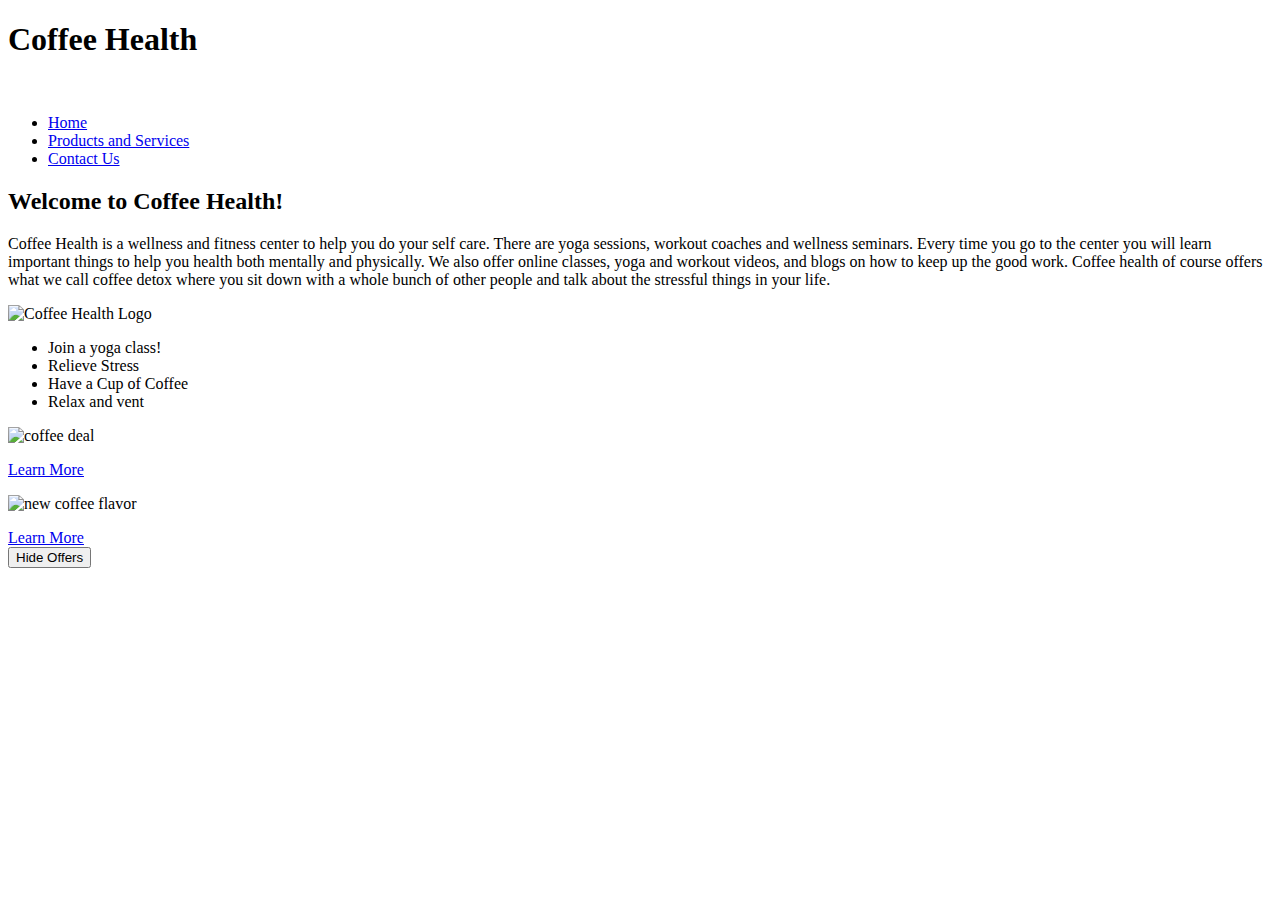
==== home.html @ ab0190f9 "created home.html" ====
<!DOCTYPE html>
<html lang="en">
  <head>
    <title>Coffee Health</title>
    
    
<meta charset="utf-8">
    <meta http-equiv="compatible" content="IE=edge"/>
    <meta name="viewport" content="width=device-width, initial-scale=1" />
<link rel="stylesheet" href="/homestyle.css"/>
  </head>
  
  <h1>
    Coffee Health
  </h1>
  <br>
  <body>
<div class="navigation-bar">
<ul>
  <li><a class="active" href="home.html">Home</a></li>
  <li><a href="news.html">Products and Services</a></li>
  <li><a href="contact.html">Contact Us </a></li>
</ul>
    </div>
  </body>
<body>
    <div class="column-layout">
      <div class="main-column">
        <h2>
          Welcome to Coffee Health!
        </h2>
        <p>
          Coffee Health is a wellness and fitness center to help 
          you do your self care. 
          There are yoga sessions, workout coaches 
          and wellness seminars. 
          Every time you go to the center you 
          will learn important things 
          to help you health both mentally and physically.
          We also offer online classes, yoga and workout videos,
          and blogs on how to keep up the good work. 
          Coffee health of course offers what we 
          call coffee detox where you sit 
          down with a whole bunch of other
          people and talk about the stressful things in your life.
        </p>
      </div>
      <div class="sidebar-one">
    <img src="https://cdn.glitch.global/08bb1897-03ab-4659-a9ff-f0e92f24c316/logo%20(1).png?v=1669055944001" alt="Coffee Health Logo">
        <ul>
          <li>Join a yoga class!</li>
          <li>Relieve Stress</li>
          <li> Have a Cup of Coffee</li>
          <li> Relax and vent</li>
        </ul>
      </div>
    </div>
  
  <div id="specialoffers" class="call-outs-container">
    <div class= "call-out">
        <p>
          <img src="https://cdn.glitch.global/08bb1897-03ab-4659-a9ff-f0e92f24c316/Screenshot%202022-11-23%209.12.18%20PM.png?v=1669259549672"
               alt="coffee deal">
        </p>
       <a href="/learnmore.html" class="btn">Learn More</a>
    </div>
    <div id="specialoffers2" class= "call-out">
    <p>
      <img src= "https://cdn.glitch.global/08bb1897-03ab-4659-a9ff-f0e92f24c316/Screenshot%202022-11-26%208.43.38%20PM.png?v=1669517037245" 
           alt= "new coffee flavor">
    </p>
    <a href="/learnmore.html" class="btn">Learn More</a>
  </div>
  </div>
  <div>
    <button id="hidebutton" onclick="hideAds()">
      Hide Offers </button>
  </div> 
  <script>
function hideAds() {
  var x = document.getElementById("specialoffers");
  var y = document.getElementById("hidebutton");
  var z = document.getElementById("specialoffers2");
    x.style.display = "none";
    z.style.display = "none";
    y.style.display = "none";
}
</script>
  </body>
  
  
</html>
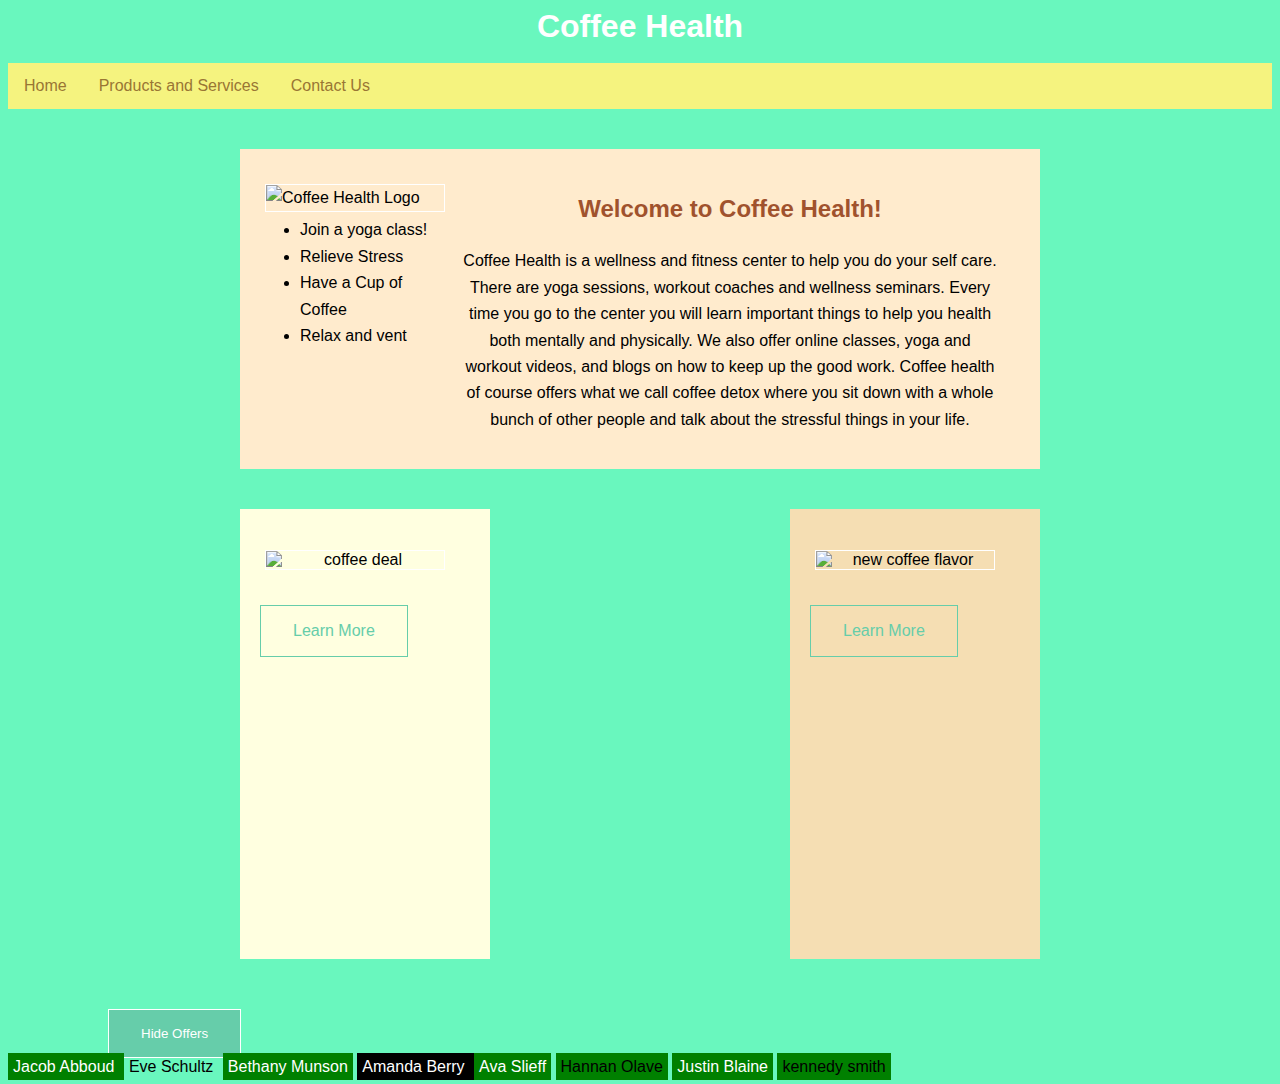
==== commit eccaa932: "Update home.html" ====
--- a/home.html
+++ b/home.html
@@ -86,6 +86,14 @@
     y.style.display = "none";
 }
 </script>
+  <span style="background-color:green; color:white; padding:5px;"> Jacob Abboud </span>
+    <span style="background-color:purple color:white; padding:5px;">Eve Schultz</span>
+    <span style="background-color:green; color:white; padding:5px;">Bethany Munson</span>
+    <span style="background-color:black; color:white; padding:5px"> Amanda Berry </span>
+      <span style="background-color:green; color:white; padding:5px"> Ava Slieff</span>
+    <span style="background-color:green; padding:5px;">Hannan Olave</span>
+    <span style="background-color:green; color:white; padding:5px"> Justin Blaine</span>
+            <span style="background-color:green; padding:5px;">kennedy smith</span>
   </body>
   
   
--- a/homestyle.css
+++ b/homestyle.css
@@ -0,0 +1,183 @@
+* {
+  box-sizing: border-box;
+}
+body {
+  background-color: #69F7BE;
+  font-family: Verdana, sans-serif;
+}
+
+h1 {
+  text-align: center;
+  color: white;
+  margin: auto;
+}
+
+p {
+  text-align: center;
+}
+
+img {
+   margin: 5px;
+  border: 1px solid white;
+  float: left;
+  width: 180px;
+  align: center;
+}
+
+img:hover {
+  border: 1px solid black;
+}
+
+.navigation-bar ul{
+  list-style-type: none;
+  margin: 0;
+  padding: 0;
+  overflow: hidden;
+  background-color: #f5f37f;
+}
+
+li {
+  float: left;
+}
+
+ li a {
+  display: block;
+  color: #997634;
+  text-align: center;
+  padding: 14px 16px;
+  text-decoration: none;
+  transition-property: background-color border-radius;
+  transition-duration: 1s, 3s;
+}
+
+li a:hover {
+  background-color: #fad59b;
+  color: white;
+  border-radius: 50%;
+ 
+  
+}
+
+h2 {
+  text-align: center;
+  color: sienna;
+}
+
+h3 {
+  text-align: center;
+}
+  
+.column-layout {
+  background-color: blanchedalmond;
+  max-width: 800px;
+  margin: 40px auto 0 auto;
+  padding: 20px 40px;
+  line-height: 1.65;
+  display: flex;
+}
+
+.main-column {
+  order: 2;
+  flex:3;
+  text-align: justify;
+  
+}
+
+.sidebar-one {
+  order: 1;
+  flex: 1;
+  margin: 10px 10px 10px -20px;
+  text-align: left;
+}
+
+
+.call-outs-container {
+   max-width: 800px;
+  margin: 40px auto 0 auto;
+  display: flex;
+  justify-content: space-between;
+  object-fit: cover;
+}
+
+
+.call-out {
+  padding: 20px;
+  width: 30%;
+  margin-bottom: 20px;
+}
+
+.call-out:nth-child(1) {
+  background-color: lightyellow;
+  width: 250px;
+  height: 450px;
+}
+.call-out:nth-child(2) {
+  background-color: wheat;
+  width: 250px;
+  height: 450px;
+}
+
+
+.btn {
+  display: inline-block;
+  color: MediumAquaMarine;
+  text-decoration: none;
+  border: MediumAquaMarine 1px solid;
+  padding: 1rem 2rem;
+  margin-top: 30px;
+  animation-name: btn;
+  animation-duration: 3s;
+  animation-fill-mode: forwards;
+  transition-property: transform;
+  transition-duration: 1s;
+}
+
+
+@keyframes btn {
+  0% {
+    opacity: 0;
+  }
+  
+  
+  100% {
+    opacity: 1;
+  }
+}
+
+
+.btn:hover {
+  transform: rotateY(180deg);
+}
+
+button {
+  text-align:center;
+  display: inline-block;
+  color: white;
+  background-color: mediumaquamarine;
+  text-decoration: none;
+  border: white 1px solid;
+  padding: 1rem 2rem;
+  margin-top: 30px;
+  animation-name: btn;
+  animation-duration: 3s;
+  animation-fill-mode: forwards;
+  transition-property: transform;
+  transition-duration: 1s;
+  margin-left: 100px;
+  
+}
+
+@keyframes btn {
+  0% {
+    opacity: 0;
+  }
+  
+  
+  100% {
+    opacity: 1;
+  }
+}
+
+button:hover {
+   transform: rotateY(180deg);
+}
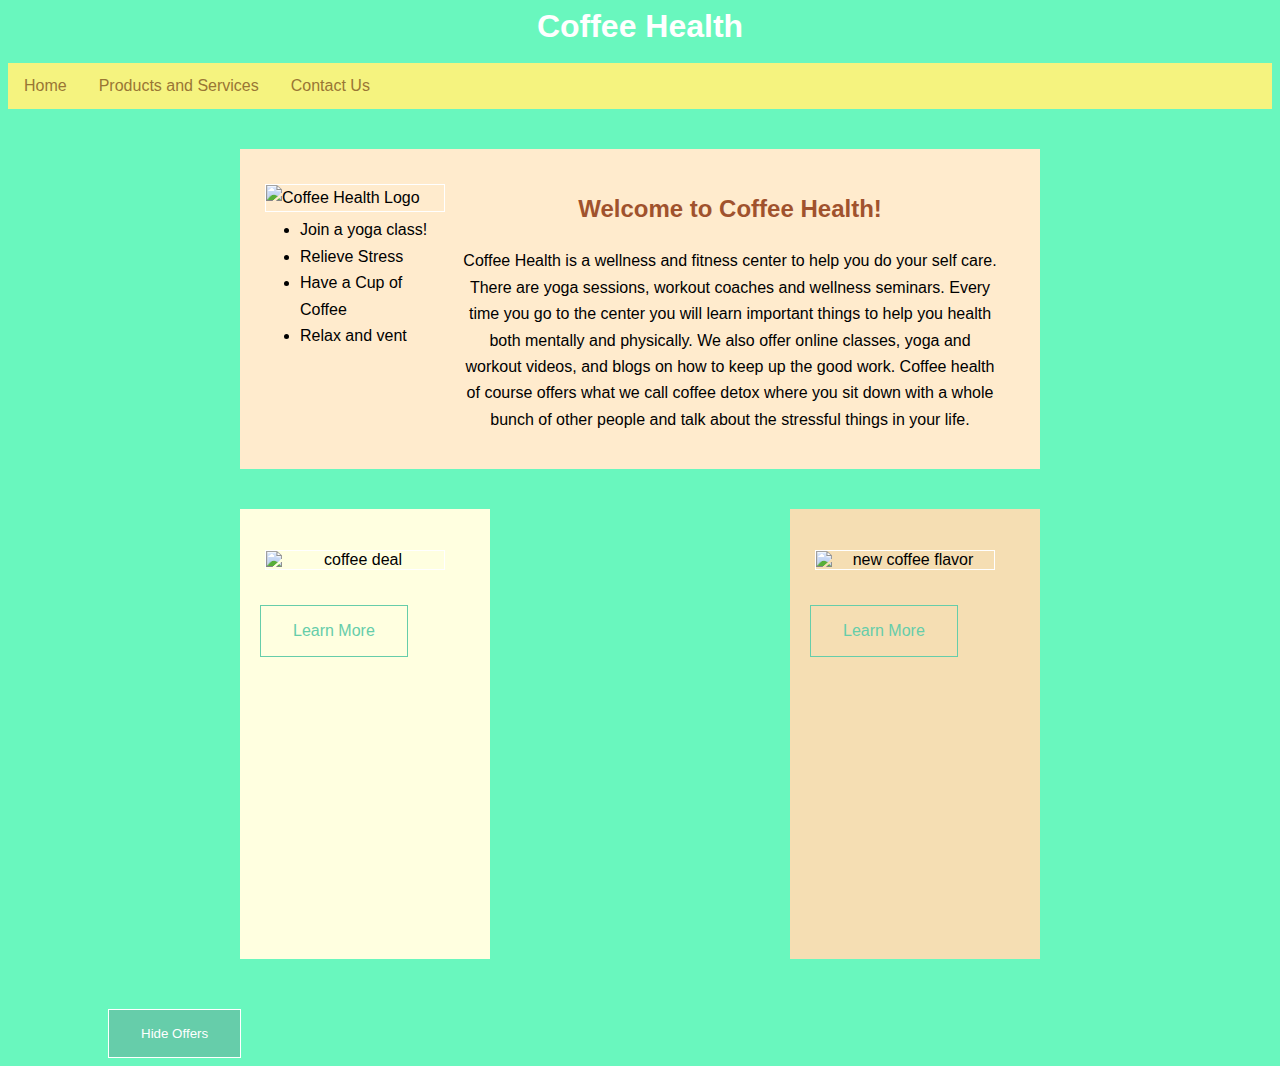
==== commit e0e16b30: "Update home.html" ====
--- a/home.html
+++ b/home.html
@@ -86,14 +86,7 @@
     y.style.display = "none";
 }
 </script>
-  <span style="background-color:green; color:white; padding:5px;"> Jacob Abboud </span>
-    <span style="background-color:purple color:white; padding:5px;">Eve Schultz</span>
-    <span style="background-color:green; color:white; padding:5px;">Bethany Munson</span>
-    <span style="background-color:black; color:white; padding:5px"> Amanda Berry </span>
-      <span style="background-color:green; color:white; padding:5px"> Ava Slieff</span>
-    <span style="background-color:green; padding:5px;">Hannan Olave</span>
-    <span style="background-color:green; color:white; padding:5px"> Justin Blaine</span>
-            <span style="background-color:green; padding:5px;">kennedy smith</span>
+
   </body>
   
   
